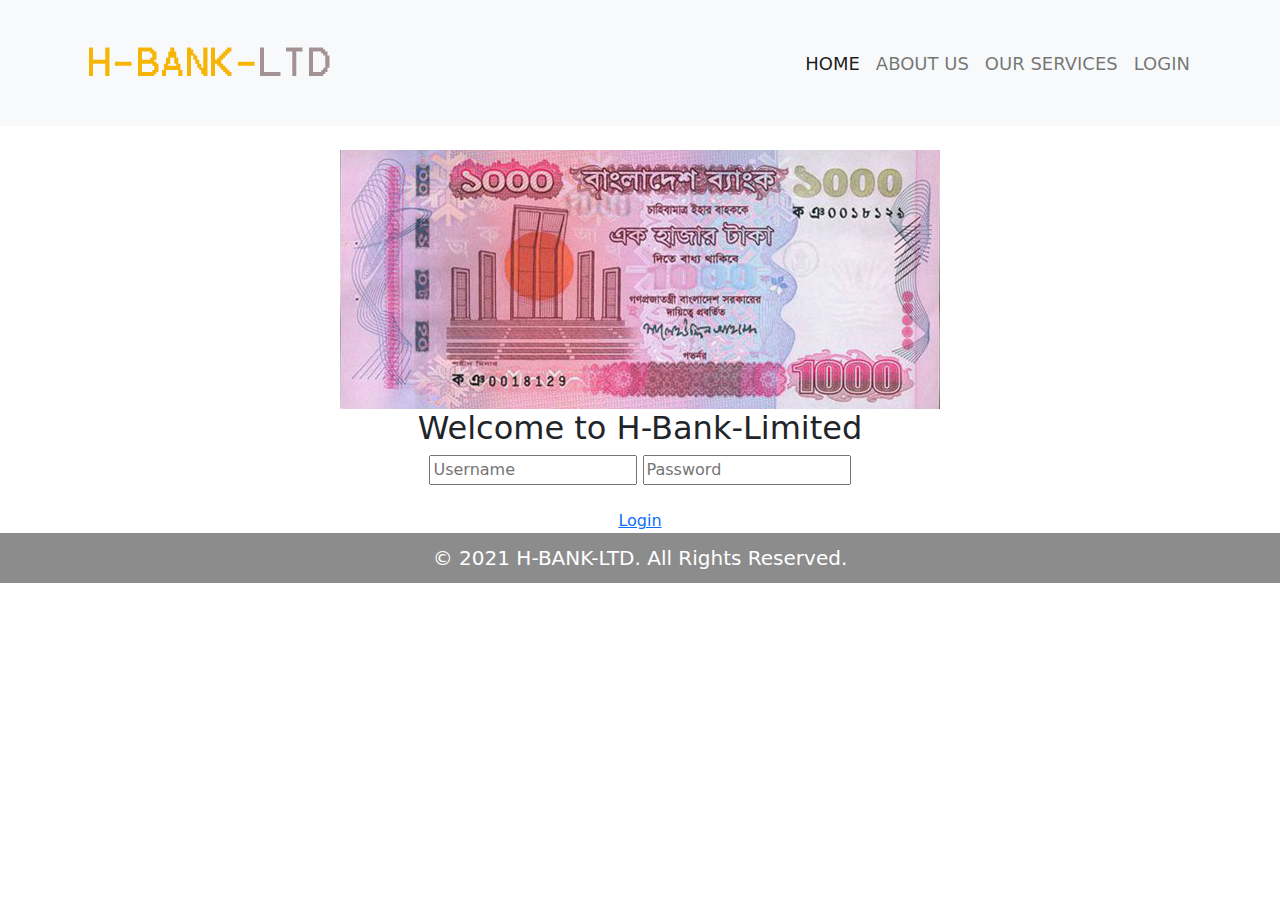
==== login.html @ d37fd54a "github link add" ====
<!DOCTYPE html>
<html lang="en">
  <head>
    <meta charset="UTF-8" />
    <meta name="viewport" content="width=device-width, initial-scale=1.0" />
    <title>H-Bank-LTD | Hasanmiaweb</title>
    <!--Site Favicon link start-->
    <link rel="stylesheet" href="images/logo-fav/favicon.png" />
    <!--Site Favicon link End-->
    <!--Bootstrap Css Link Start-->
    <link rel="stylesheet" href="css/bootstrap.min.css" />
    <!--Bootstrap Css Link End-->
    <!--font-awesome link Start-->
    <link rel="stylesheet" href="css/all.min.css" />
    <!--font-awesome link End-->
    <!--Custom Css link Start-->
    <link rel="stylesheet" href="css/style.css" />
    <!--Custom Css link End-->
    <!--Responsive Css Link Start-->
    <link rel="stylesheet" href="css/responsive.css" />
    <!--Responsive Css Link End-->
  </head>
  <body>
    <nav class="navbar navbar-expand-lg navbar-light bg-light">
      <div class="container">
        <a class="navbar-brand" href="index.html"
          ><img src="images/logo-fav/logo.png" alt=""
        /></a>
        <button
          class="navbar-toggler"
          type="button"
          data-bs-toggle="collapse"
          data-bs-target="#navbarSupportedContent"
          aria-controls="navbarSupportedContent"
          aria-expanded="false"
          aria-label="Toggle navigation"
        >
          <span class="navbar-toggler-icon"></span>
        </button>
        <div class="collapse navbar-collapse" id="navbarSupportedContent">
          <ul class="navbar-nav ms-auto mb-2 mb-lg-0">
            <li class="nav-item">
              <a class="nav-link active" aria-current="page" href="index.html"
                >HOME</a
              >
            </li>
            <li class="nav-item">
              <a class="nav-link" href="#">ABOUT US</a>
            </li>
            <li class="nav-item">
              <a class="nav-link" href="#">OUR SERVICES</a>
            </li>
            <li class="nav-item">
              <a class="nav-link" href="login.html">LOGIN</a>
            </li>
          </ul>
        </div>
      </div>
    </nav>
    <br />
    <div class="container">
      <div class="login-box text-center">
        <img src="images/tk.jpg" alt="" class="img-fluid" />
        <br />
        <h2 class="text-center">Welcome to H-Bank-Limited</h2>
        <div class="login-input-fild">
          <input type="text" placeholder="Username" />
          <input type="password" placeholder="Password" />
          <br />
          <br />
          <!-- <button>Submit</button> -->
          <a href="#">Login</a>
        </div>
      </div>
    </div>
    <div class="footer-sec">
      <footer>
        <p>&copy; 2021 H-BANK-LTD. All Rights Reserved.</p>
      </footer>
    </div>
    <!--Bootstrap Js Link Start-->
    <script src="js/bootstrap.min.js"></script>
    <!--Bootstrap Js Link End-->
  </body>
</html>
---- css/style.css ----
.navbar-nav .nav-link {
  font-size: 18px;
  font-weight: 400;
  color: #a39293;
}
.bg-light {
  background-color: #f7f7f7;
}
section#banner {
  padding-bottom: 100px;
  padding-top: 100px;
  background: #41464b61;
  color: white;
}
.banner-content h2 {
  font-size: 42px;
  font-weight: 700;
  line-height: 1.9;
}

.footer-sec {
  height: 50px;
  background: #8c8c8c;
  color: white;
  text-align: center;
  font-size: 20px;
  line-height: 50px;
  font-weight: 500;
}
.login-input-fild .usernames {
  width: 350px;
  height: 40px;
  font-size: 25px;
  outline: none;
  border: 2px solid #ddd;
  color: #9c9c9c;
}
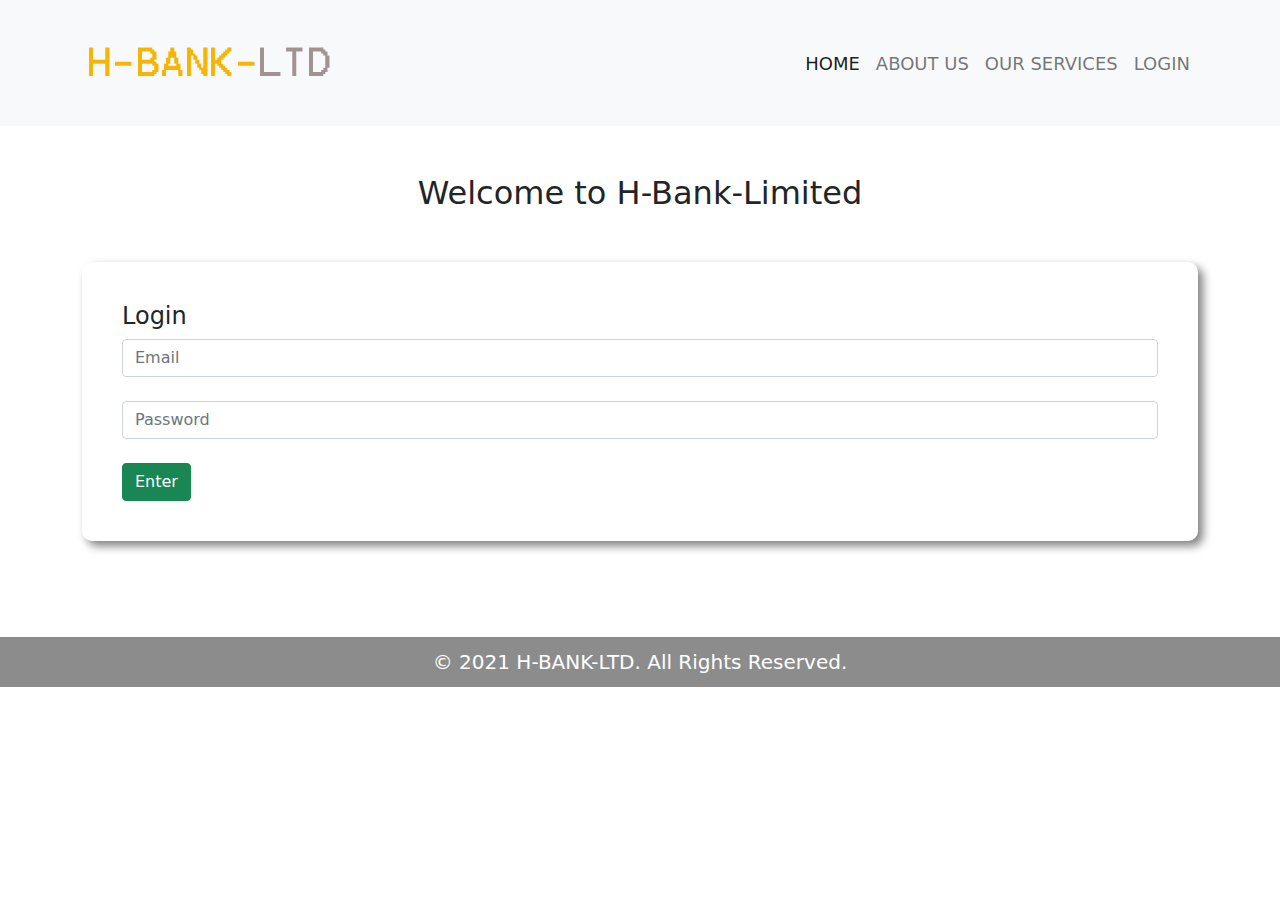
==== commit 084b8edf: "github link add" ====
--- a/login.html
+++ b/login.html
@@ -59,20 +59,90 @@
     </nav>
     <br />
     <div class="container">
-      <div class="login-box text-center">
-        <img src="images/tk.jpg" alt="" class="img-fluid" />
+      <div id="login-areas" class="mb-5">
         <br />
-        <h2 class="text-center">Welcome to H-Bank-Limited</h2>
-        <div class="login-input-fild">
-          <input type="text" placeholder="Username" />
-          <input type="password" placeholder="Password" />
-          <br />
-          <br />
-          <!-- <button>Submit</button> -->
-          <a href="#">Login</a>
+
+        <div id="login-area">
+          <h2 class="text-center">Welcome to H-Bank-Limited</h2>
+          <div class="submit-area">
+            <h4>Login</h4>
+            <input class="form-control" type="text" placeholder="Email" />
+            <br />
+            <input
+              class="form-control"
+              type="password"
+              placeholder="Password"
+            />
+            <br />
+            <button id="login" class="btn btn-success">Enter</button>
+          </div>
+        </div>
+      </div>
+      <br />
+      <br />
+    </div>
+
+    <div id="transaction-area" class="mb-5">
+      <div class="container">
+        <div class="row">
+          <div class="col-md-4">
+            <div class="deposit status">
+              <h5>Deposit</h5>
+              <h2>$ <span id="courrentDeposit">00</span></h2>
+            </div>
+          </div>
+          <div class="col-md-4">
+            <div class="withdraw status">
+              <h5>Withdraw</h5>
+              <h2>$ <span id="withdrawBal">00</span></h2>
+            </div>
+          </div>
+          <div class="col-md-4">
+            <div class="balance status">
+              <h5>Balance</h5>
+              <h2>$ <span id="mainBal">150</span></h2>
+            </div>
+          </div>
+        </div>
+        <div class="row">
+          <div class="col-md-6">
+            <div class="deposit-box">
+              <h2>Deposit</h2>
+              <input
+                id="depositAmmount"
+                class="form-control"
+                type="text"
+                placeholder="$ Add Ammount deposit"
+              />
+              <div class="deposit-btn">
+                <!-- <a href="#"></a> -->
+                <br />
+                <button id="deposit-btns" class="btn bg-success">
+                  Deposit
+                </button>
+              </div>
+            </div>
+          </div>
+          <div class="col-md-6">
+            <div class="withdraw-box">
+              <h2>Withdraw</h2>
+              <input
+                id="withdrawAmmount"
+                class="form-control"
+                type="text"
+                placeholder="$ Ammount Withdraw"
+              />
+              <div class="withdraw-btn">
+                <!-- <a href="#"></a> -->
+                <br />
+                <button id="withdraw" class="btn bg-success">Withdraw</button>
+              </div>
+            </div>
+          </div>
         </div>
       </div>
     </div>
+
     <div class="footer-sec">
       <footer>
         <p>&copy; 2021 H-BANK-LTD. All Rights Reserved.</p>
@@ -80,6 +150,7 @@
     </div>
     <!--Bootstrap Js Link Start-->
     <script src="js/bootstrap.min.js"></script>
+    <script src="js/app.js"></script>
     <!--Bootstrap Js Link End-->
   </body>
 </html>
--- a/css/style.css
+++ b/css/style.css
@@ -35,3 +35,42 @@
   border: 2px solid #ddd;
   color: #9c9c9c;
 }
+
+.submit-area {
+  margin-top: 50px;
+  border-radius: 10px;
+  box-shadow: 5px 5px 10px gray;
+  padding: 40px;
+}
+#transaction-area {
+  display: none;
+}
+.status {
+  margin: 0px 20px;
+  border-radius: 10px;
+  padding: 30px;
+  color: white;
+}
+.deposit {
+  background-color: slateblue;
+}
+
+.withdraw {
+  background-color: lightblue;
+}
+
+.balance {
+  background-color: orange;
+}
+.bg-success {
+  background-color: #04bbf7 !important;
+  color: white;
+  font-size: 20px;
+  font-weight: 600;
+}
+.deposit-box,
+.withdraw-box {
+  margin-top: 50px;
+  padding: 30px;
+  box-shadow: 0px 0px 3px #dcd5d5;
+}
